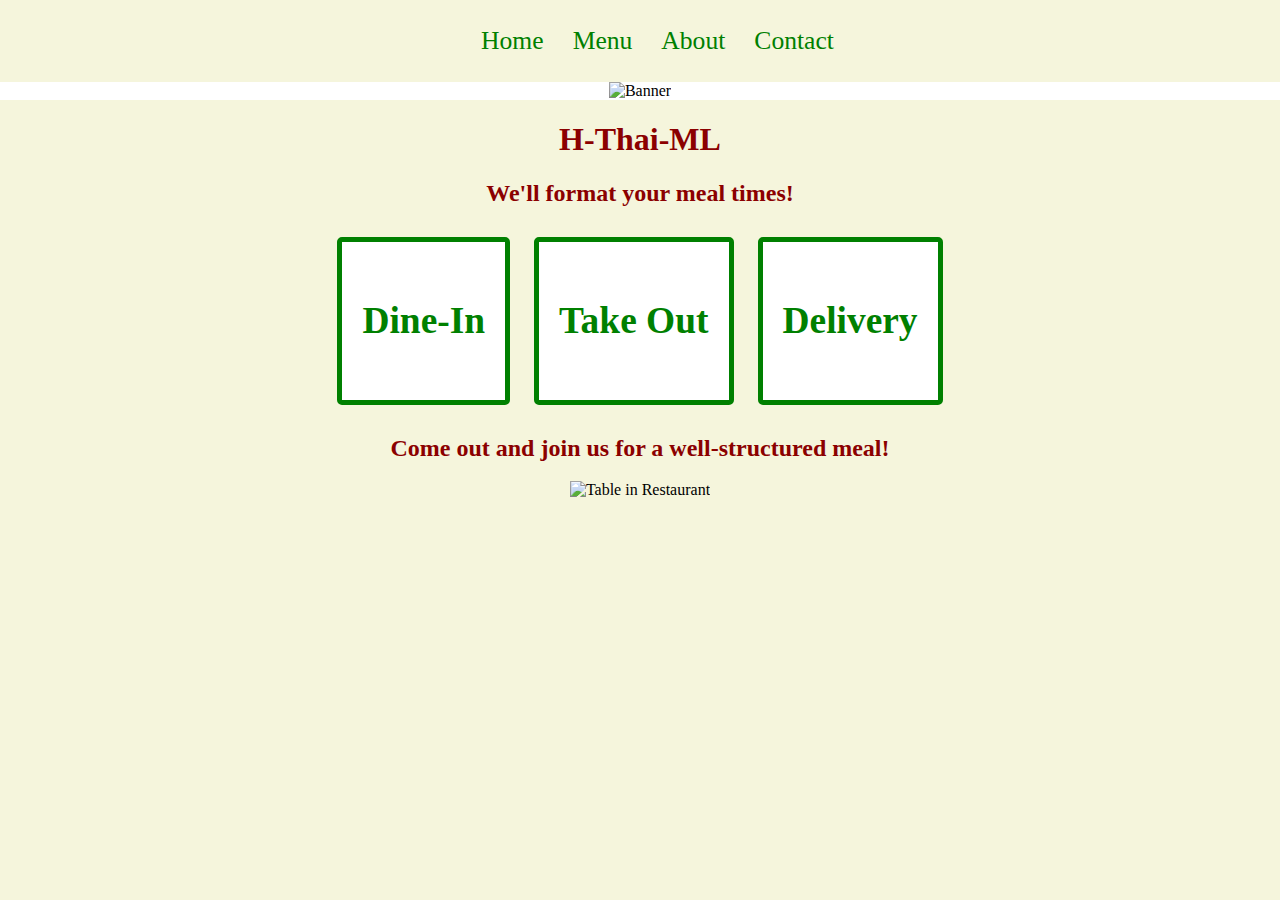
==== index.html @ 1334d268 "Completed" ====
<!DOCTYPE html>
<html lang="en">
<head>
    <meta charset="UTF-8">
    <meta name="viewport" content="width=device-width, initial-scale=1.0">
    <title>H-Thai-ML</title>
    <link rel="stylesheet" href="assets/css/style.css" type="text/css">
</head>
<body>
    <!-- HOME PAGE -->
    <!-- TODO: Navbar here -->
    <nav>
        <ul>
            <li>
               <a href="index.html">Home</a></li>
            <li>
                <a href="menu.html">Menu</a></li>
            <li>
                <a href="about.html">About</a></li>
            <li>
                <a href="contact.html">Contact</a></li>
        </ul>
    </nav>
    <!-- TODO: Banner Image here-->
    <div id="banner">
        <img src="assets/images/banner.png" alt="Banner">
    </div>
    <main>
        <h1>H-Thai-ML</h1>
        <!-- TODO: Home page code here-->
        <H2>We'll format your meal times!</H2>
        <div class="service">
            <h3>Dine-In</h3>
        </div>
        <div class="service">
            <h3>Take Out</h3>
        </div>
        <div class="service">
            <h3>Delivery</h3>
        </div>
        <h2>Come out and join us for a well-structured meal!</h2>
        <img src="assets/images/table-in-restaurant.jpg" alt="Table in Restaurant">
    </main>
</body>
</html>
---- assets/css/style.css ----
html,
body {
    margin: 0;
    padding: 0;
    background-color: beige;
    text-align: center;
}

h1,
h2 {
    color: darkred;
}

h3, 
p,
li {
    color: green;
}

img {
    width: 100%;
    height: auto;
    max-width: 100%;
}

main {
    margin: 0 20%;
}

nav {
    background-color: beige;
    padding: 10px;
    width: 100%;
}

nav ul {
    list-style-type: none;
    text-align: center;
}

nav li {
    display: inline;
}

nav a {
    text-decoration: none;
    font-size: 1.6em;
    color: green;
    margin-right: 25px;
}

nav a:hover {
    color: darkred;
}

#banner {
    width: 100%;
    height: auto;
    background-color: white;
}

#banner img {
    width: 60%;
    height: auto;
}

.service {
    display: inline-block;
    background-color: white;
    border: 5px solid green;
    border-radius: 5px;
    color: darkred;
    font-size: 2em;
    padding: 20px;
    margin: 10px;
}

table {
    border: 3px solid black;
    width: 100%;
}
  
td,
th {
    border: 1px solid black;
    padding: 5px;
}
.locationlist {list-style-type: none}
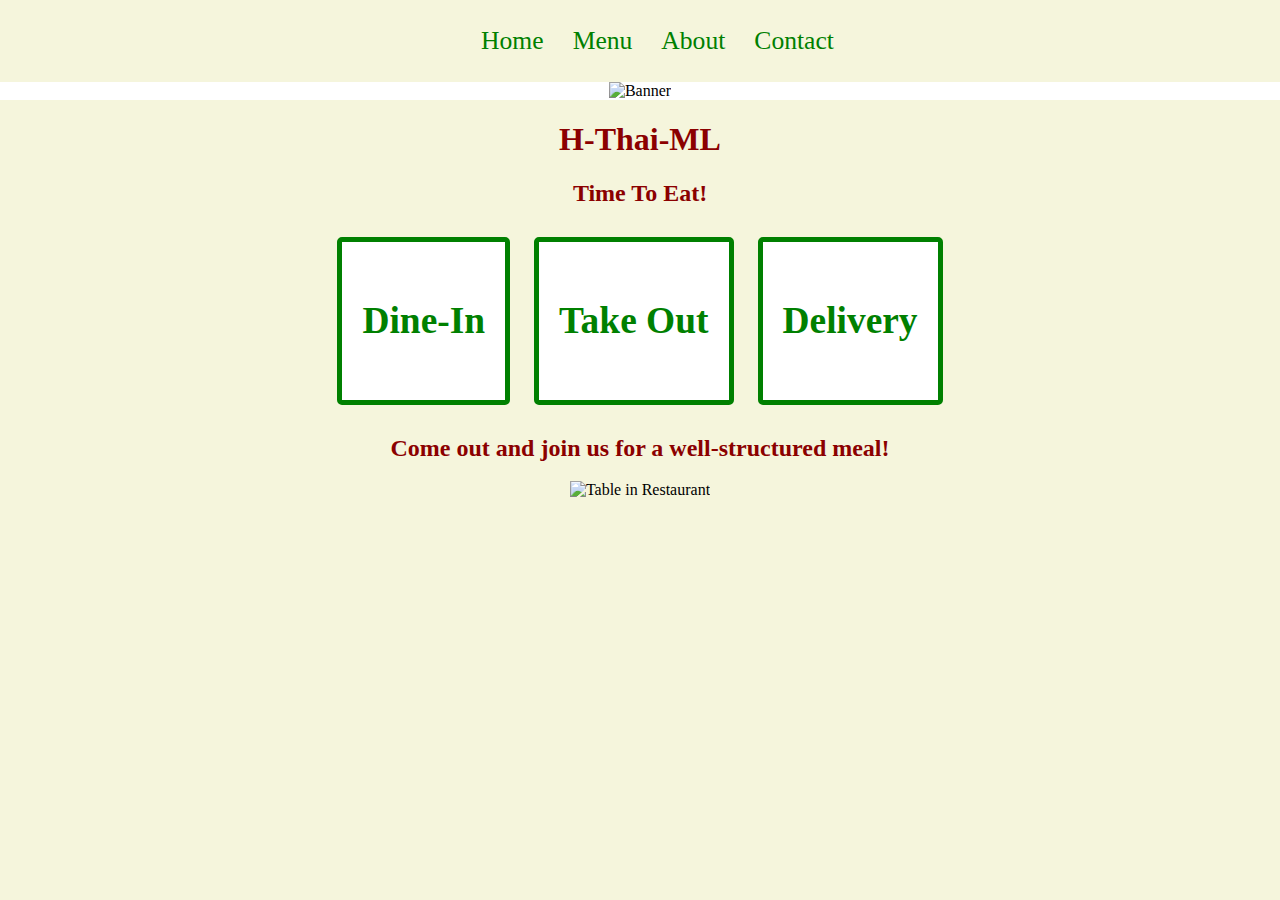
==== commit 1fd00805: "Completed 	modified:   assets/css/style.css 	modified:   index.html" ====
--- a/index.html
+++ b/index.html
@@ -28,7 +28,7 @@
     <main>
         <h1>H-Thai-ML</h1>
         <!-- TODO: Home page code here-->
-        <H2>We'll format your meal times!</H2>
+        <H2>Time To Eat!</H2>
         <div class="service">
             <h3>Dine-In</h3>
         </div>
--- a/assets/css/style.css
+++ b/assets/css/style.css
@@ -73,6 +73,7 @@
     font-size: 2em;
     padding: 20px;
     margin: 10px;
+    text-align: center; 
 }
 
 table {
